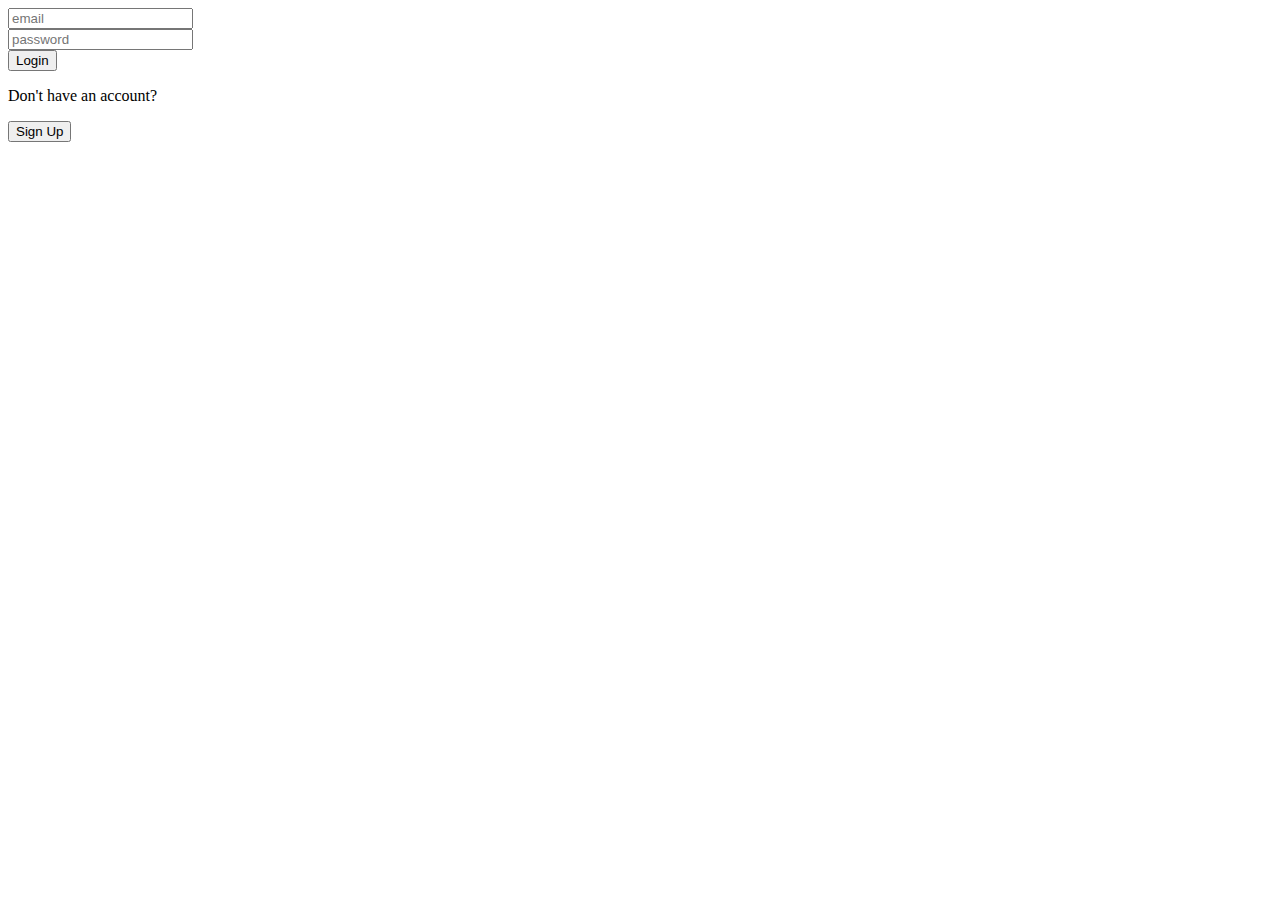
==== auth/login/login.html @ 0188bc04 "auth" ====
<!DOCTYPE html>
<html lang="en">

<head>
    <meta charset="UTF-8">
    <meta name="viewport" content="width=device-width, initial-scale=1.0">
    <title>Login</title>
    <link rel="stylesheet" href="login.css">
</head>

<body>
    <input type="text" id="email" placeholder="email" />
    <br />
    <input type="password" id="password" placeholder="password" />
    <br />

    <button onclick="signUp()">Login</button>
    <p>Don't have an account?</p>
    <button onclick="goToSignUpPage()">Sign Up</button>





    <script src="login.js"></script>
</body>

</html>
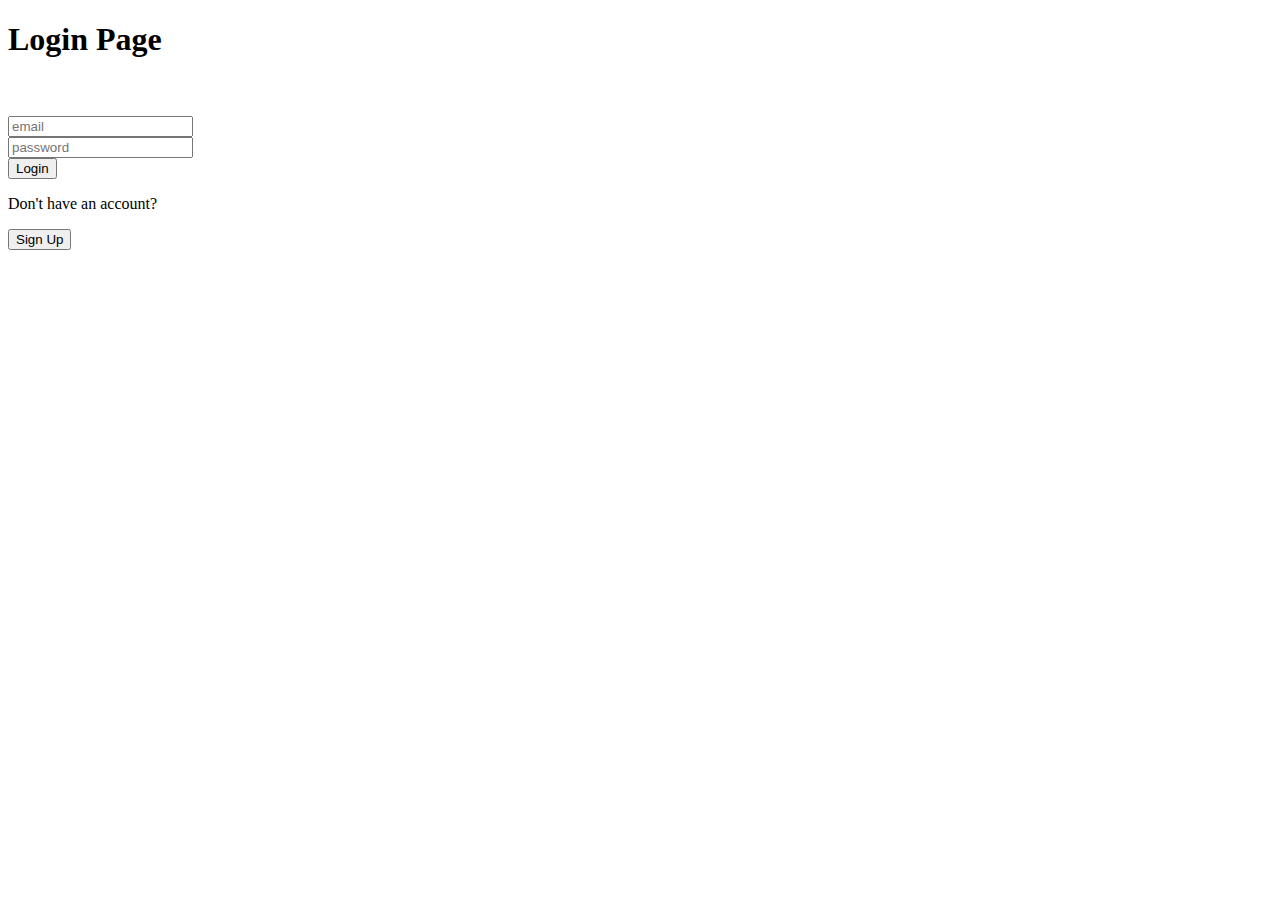
==== commit cf8a450a: "auth" ====
--- a/auth/login/login.html
+++ b/auth/login/login.html
@@ -9,15 +9,23 @@
 </head>
 
 <body>
-    <input type="text" id="email" placeholder="email" />
+
+    <h1>Login Page</h1>
     <br />
-    <input type="password" id="password" placeholder="password" />
     <br />
 
-    <button onclick="signUp()">Login</button>
-    <p>Don't have an account?</p>
+
+
+    <form action="post" onsubmit="login()">
+        <input type="text" id="email" placeholder="email" />
+        <br />
+        <input type="password" id="password" placeholder="password" />
+        <br />
+
+        <button onclick="login()">Login</button>
+        <p>Don't have an account?</p>
+    </form>
     <button onclick="goToSignUpPage()">Sign Up</button>
-
 
 
 
